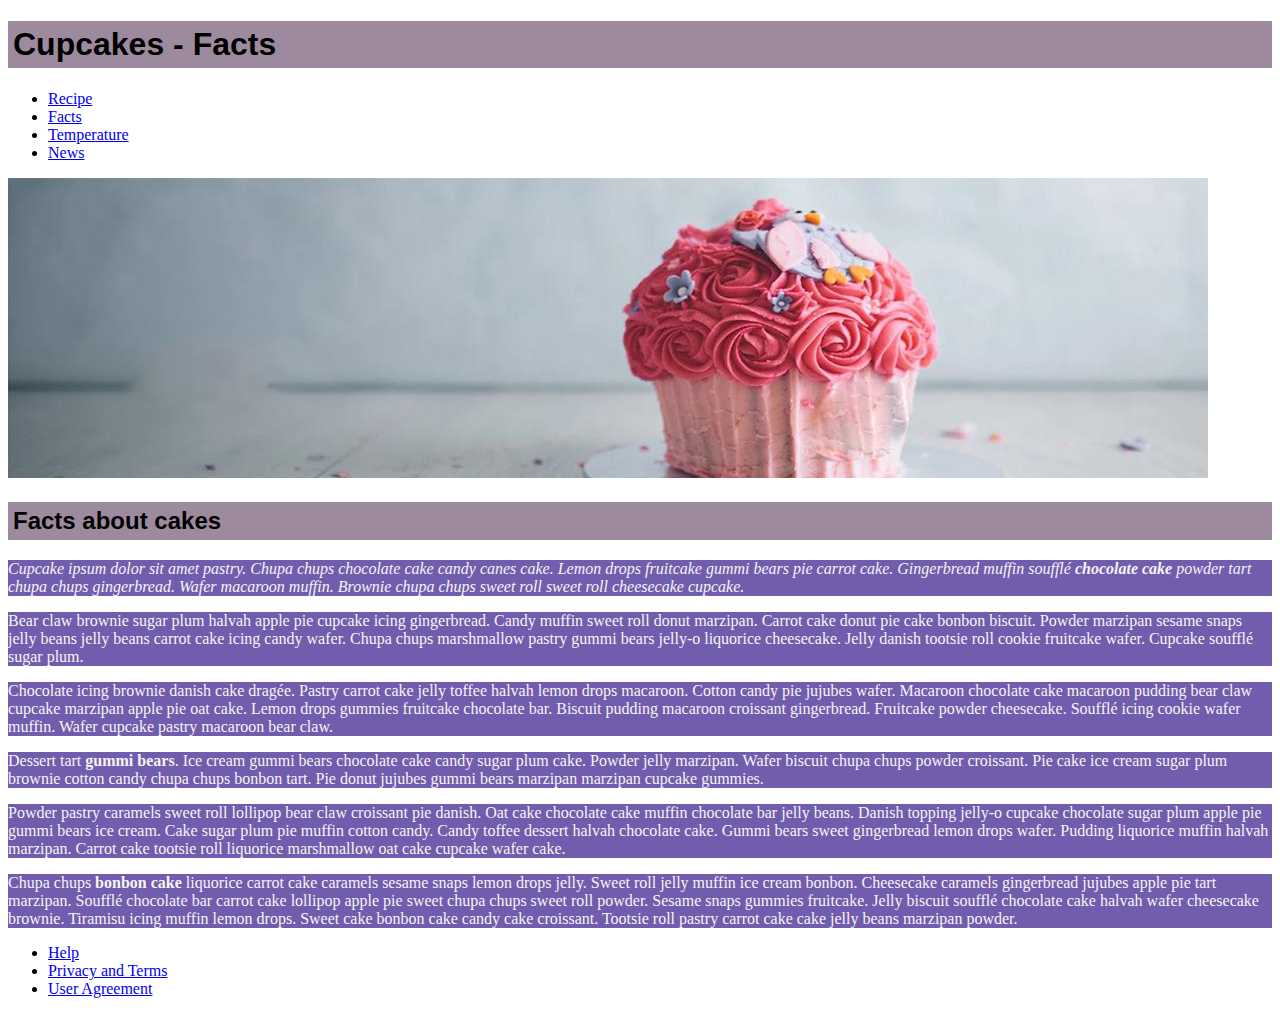
==== facts.html @ 148ac62c "first commit" ====
<!DOCTYPE html>
<html lang="en">
  <head>
    <meta charset="utf-8" />
    <meta name="viewport" content="width=device-width, initial-scale=1" />
    <meta
      name="description"
      content="This is a site about cakes, especially cupcakes"
    />
    <title>Cupcake Facts</title>
    <link rel="stylesheet" href="/styles/cakes.css" />
  </head>
  <body>
    <div id="myPage">
      <header id="mainHeader">
        <!--<img src="/assets/images/logo.png" alt="Pink Muffins" width="87" height="100">-->
        <h1>Cupcakes - Facts</h1>
      </header>
      <nav id="mainNav">
        <ul>
          <li><a href="recipe.html">Recipe</a></li>
          <li><a href="facts.html">Facts</a></li>
          <li><a href="index.html">Temperature</a></li>
          <li><a href="news.html">News</a></li>
        </ul>
      </nav>
      <img class="hero" src="/assets/images/banner2.jpg" alt="banner image" />
      <main id="facts">
        <header><h2>Facts about cakes</h2></header>
        <p id="first" class="box text transition">
          Cupcake ipsum dolor sit amet pastry. Chupa chups chocolate cake candy
          canes cake. Lemon drops fruitcake gummi bears pie carrot cake.
          Gingerbread muffin soufflé <strong>chocolate cake</strong> powder tart
          chupa chups gingerbread. Wafer macaroon muffin. Brownie chupa chups
          sweet roll sweet roll cheesecake cupcake.
        </p>
        <p id="second" class="box">
          <span id="different"
            >Bear claw brownie sugar plum halvah apple pie </span
          >cupcake icing gingerbread. Candy muffin sweet roll donut marzipan.
          Carrot cake donut pie cake bonbon biscuit. Powder marzipan sesame
          snaps jelly beans jelly beans carrot cake icing candy wafer. Chupa
          chups marshmallow pastry gummi bears jelly-o liquorice cheesecake.
          Jelly danish tootsie roll cookie fruitcake wafer. Cupcake soufflé
          sugar plum.
        </p>
        <p id="third" class="box">
          Chocolate icing brownie danish cake dragée. Pastry carrot cake jelly
          toffee halvah lemon drops macaroon. Cotton candy pie jujubes wafer.
          Macaroon chocolate cake macaroon pudding bear claw cupcake marzipan
          apple pie oat cake. Lemon drops gummies fruitcake chocolate bar.
          Biscuit pudding macaroon croissant gingerbread. Fruitcake powder
          cheesecake. Soufflé icing cookie wafer muffin. Wafer cupcake pastry
          macaroon bear claw.
        </p>
        <p id="fourth" class="box">
          Dessert tart <strong>gummi bears</strong>. Ice cream gummi bears
          chocolate cake candy sugar plum cake. Powder jelly marzipan. Wafer
          biscuit chupa chups powder croissant. Pie cake ice cream sugar plum
          brownie cotton candy chupa chups bonbon tart. Pie donut jujubes gummi
          bears marzipan marzipan cupcake gummies.
        </p>
        <p id="fifth" class="box">
          Powder pastry caramels sweet roll
          <span id="different">lollipop bear claw croissant pie danish</span>.
          Oat cake chocolate cake muffin chocolate bar jelly beans. Danish
          topping jelly-o cupcake chocolate sugar plum apple pie gummi bears ice
          cream. Cake sugar plum pie muffin cotton candy. Candy toffee dessert
          halvah chocolate cake. Gummi bears sweet gingerbread lemon drops
          wafer. Pudding liquorice muffin halvah marzipan. Carrot cake tootsie
          roll liquorice marshmallow oat cake cupcake wafer cake.
        </p>
        <p id="sixth" class="box">
          Chupa chups <strong>bonbon cake</strong> liquorice carrot cake
          caramels sesame snaps lemon drops jelly. Sweet roll jelly muffin ice
          cream bonbon. Cheesecake caramels gingerbread jujubes apple pie tart
          marzipan. Soufflé chocolate bar carrot cake lollipop apple pie sweet
          chupa chups sweet roll powder. Sesame snaps gummies fruitcake. Jelly
          biscuit soufflé chocolate cake halvah wafer cheesecake brownie.
          Tiramisu icing muffin lemon drops. Sweet cake bonbon cake candy cake
          croissant. Tootsie roll pastry carrot cake cake jelly beans marzipan
          powder.
        </p>
      </main>
      <footer>
        <nav>
          <ul>
            <li><a href="#">Help</a></li>
            <li><a href="#">Privacy and Terms</a></li>
            <li><a href="#">User Agreement</a></li>
          </ul>
        </nav>
      </footer>
    </div>
  </body>
</html>
---- styles/cakes.css ----
p {
  background-color: rgb(114, 92, 173);
  color: whitesmoke;
}

.container {
  border: 2px solid black;
  /* left top right bottom */
  margin: 10px;
  padding: 5px;
}

h1,
h2 {
  font-family: Arial, Helvetica, sans-serif;
  background-color: rgb(158, 138, 158);
  color: black;
  padding: 5px;
}

.text {
  font-weight: 500;
  font-style: italic;
  font-family: "Times New Roman", Times, serif;
}

.text:hover {
  background: blue;
}

.transition {
  transition: 1s ease-in-out;
}
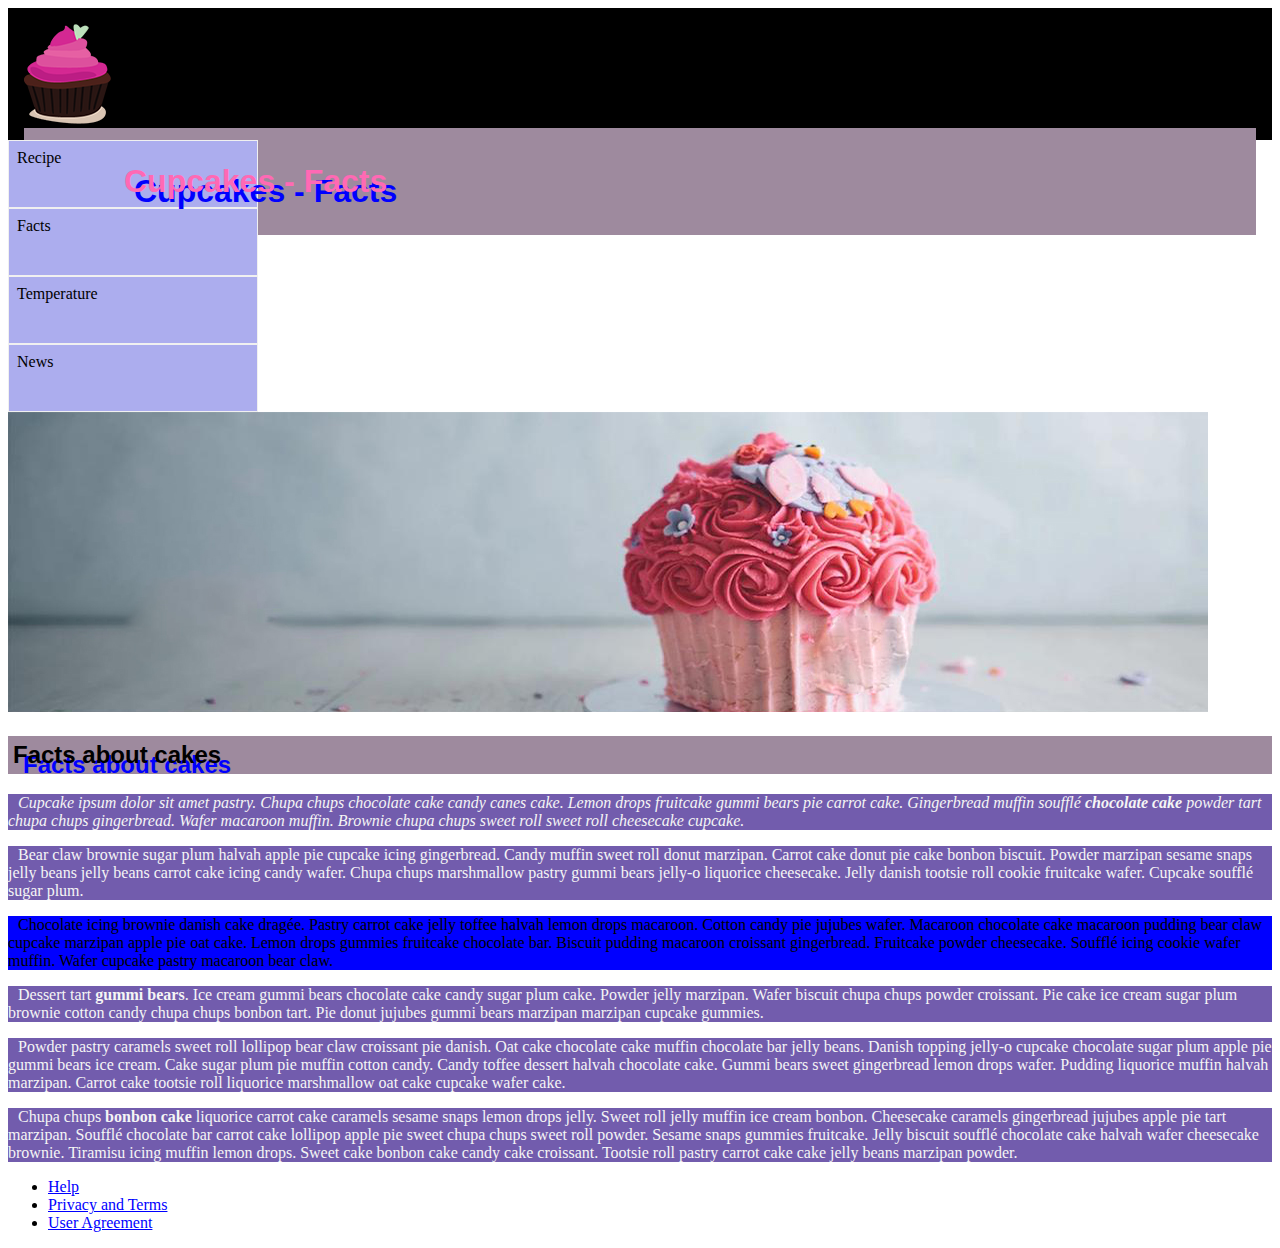
==== commit f6a67a6e: "adding flex container" ====
--- a/facts.html
+++ b/facts.html
@@ -13,7 +13,12 @@
   <body>
     <div id="myPage">
       <header id="mainHeader">
-        <!--<img src="/assets/images/logo.png" alt="Pink Muffins" width="87" height="100">-->
+        <img
+          src="/assets/images/logo.png"
+          alt="Pink Muffins"
+          width="87"
+          height="100"
+        />
         <h1>Cupcakes - Facts</h1>
       </header>
       <nav id="mainNav">
--- a/styles/cakes.css
+++ b/styles/cakes.css
@@ -1,6 +1,7 @@
 p {
   background-color: rgb(114, 92, 173);
   color: whitesmoke;
+  text-indent: 10px;
 }
 
 .container {
@@ -16,6 +17,7 @@
   background-color: rgb(158, 138, 158);
   color: black;
   padding: 5px;
+  text-shadow: 10px 10px blue;
 }
 
 .text {
@@ -31,3 +33,63 @@
 .transition {
   transition: 1s ease-in-out;
 }
+
+#mainNav ul {
+  list-style-type: circle;
+  padding: 0;
+  margin: 0;
+  background-color: #acadee;
+  transition: 0.5s ease-in-out;
+  width: 250px;
+}
+
+#mainNav ul:hover {
+  background-color: #acadee19;
+}
+
+#mainNav li {
+  padding: 0.5em;
+  border: 1px rgb(240, 240, 240) solid;
+}
+
+#mainNav a {
+  min-height: 50px;
+  text-decoration: none;
+  display: block;
+  color: #000;
+}
+
+a:visited {
+  color: red;
+}
+
+a:link {
+  color: blue;
+}
+
+#facts p:nth-of-type(3) {
+  background-color: blue;
+  color: black;
+}
+
+#myIngredients li:nth-of-type(odd) {
+  background-color: yellow;
+  color: black;
+}
+
+#myIngredients li:nth-of-type(even) {
+  background-color: orange;
+}
+
+#mainHeader {
+  height: 100px;
+  padding: 1em;
+  background: black url("images/logo.png") no-repeat 1em center;
+}
+
+h1 {
+  margin: 0;
+  font-family: Helvetica, Tahoma, sans-serif;
+  color: hotpink;
+  padding: 35px 0px 35px 100px;
+}
